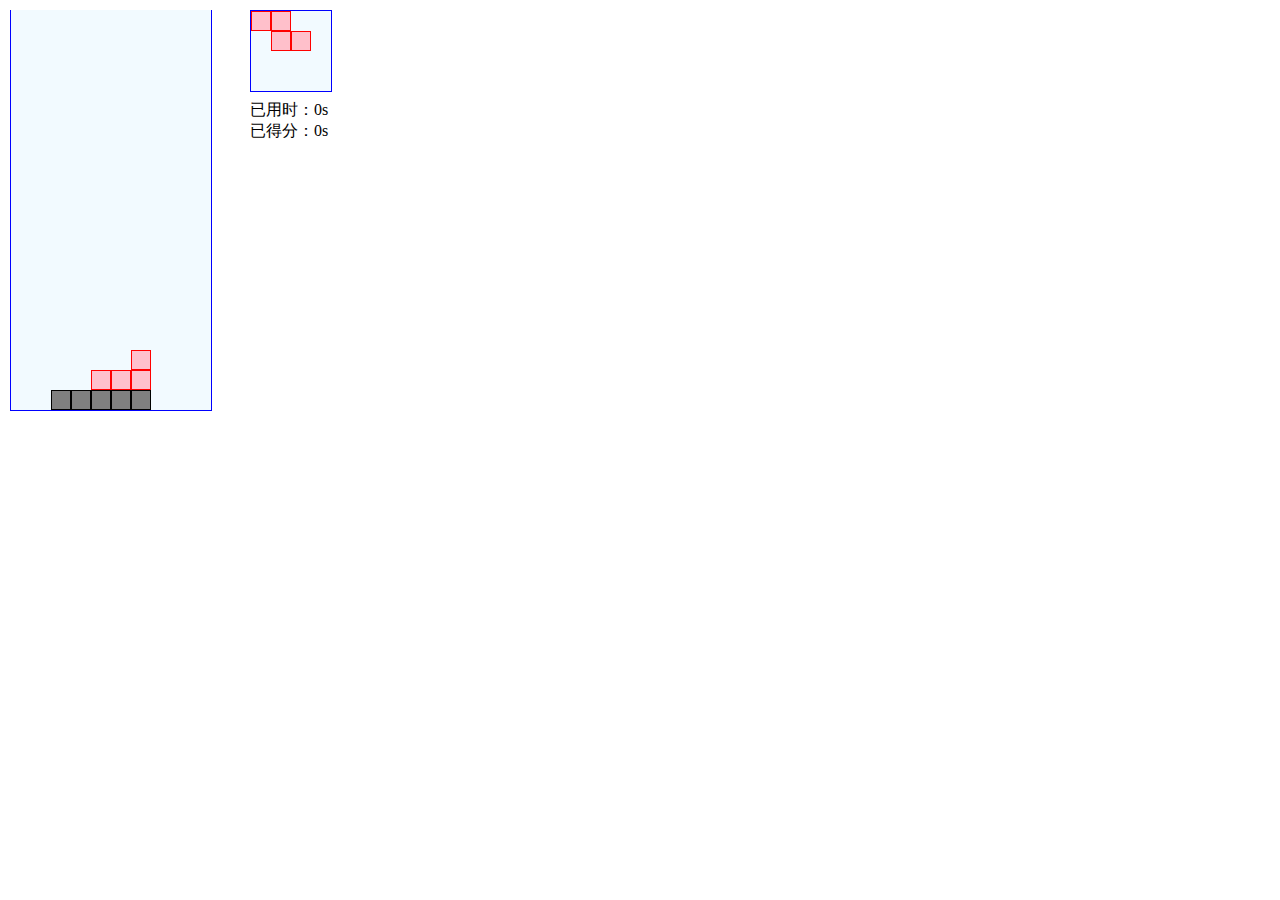
==== index.html @ e268cca5 "结构搭建" ====
<!DOCTYPE html>
<html lang="en">
<head>
	<meta charset="UTF-8">
	<title>tetris</title>
	<link rel="stylesheet" type="text/css" href="./style.css ">
</head>
<body>
	<div id="game" class="game">
		
	</div>
	<div id="next" class="next">
		
	</div>
	<div class="info">
		<div>
			已用时：<span id="time">0</span>s
		</div>
		<div>
			已得分：<span id="score">0</span>s
		</div>
	</div>
	<script type="text/javascript" src="./jsModule/game.js"></script>
	<script type="text/javascript" src="./jsModule/squareFactory.js"></script>
	<script type="text/javascript" src="./jsModule/square.js"></script>
	<script type="text/javascript" src="./jsModule/local.js"></script>
	<script type="text/javascript" src="./jsModule/remote.js"></script>

	<script type="text/javascript" src="./jsModule/script.js"></script>
</body>
</html>
---- style.css ----
.game{
	width: 200px;
	height: 400px;
	background-color: #f2faff;
	border-left: 1px solid blue;
	border-right: 1px solid blue;
	border-bottom: 1px solid blue;
	position: absolute;
	top: 10px;
	left: 10px;
}

.next{
	width: 80px;
	height: 80px;
	background-color: #f2faff;
	position: absolute;
	top: 10px;
	left: 250px;
	border: 1px solid blue
}
.info{
	position: absolute;
	top: 100px;
	left: 250px;
}
.none, .current, .done{
	width: 20px;
	height: 20px;
	position: absolute;
	box-sizing: border-box;
}
.none{
	background-color: #f2faff

}
.current{
	background-color: pink;
	border: 1px solid red;
}
.done{
	background-color: gray;
	border: 1px solid black;
}
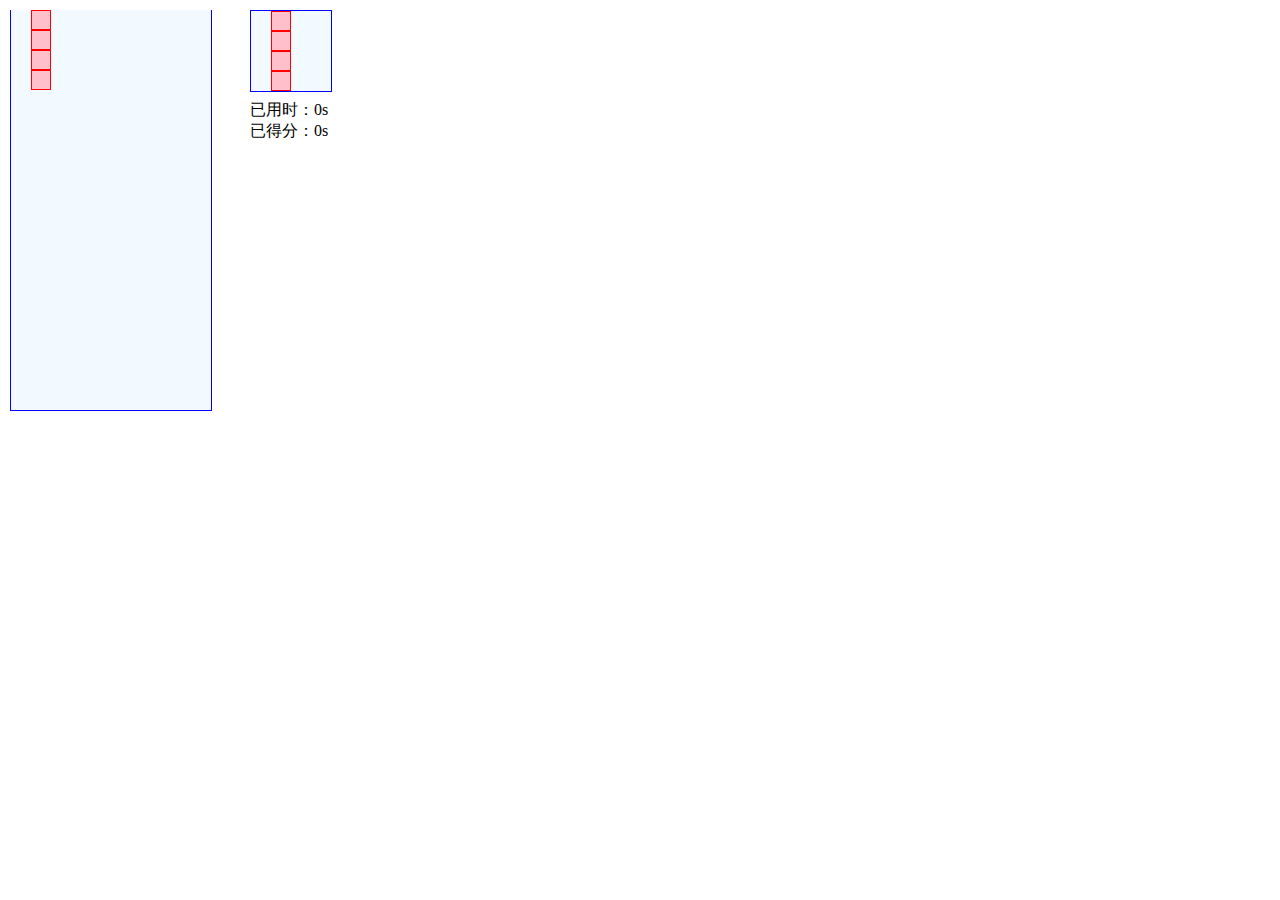
==== commit 25097227: "Game.js 添加下落判断逻辑" ====
--- a/index.html
+++ b/index.html
@@ -20,12 +20,18 @@
 			已得分：<span id="score">0</span>s
 		</div>
 	</div>
+	<script type="text/javascript" src="./jsModule/square.js"></script>
 	<script type="text/javascript" src="./jsModule/game.js"></script>
 	<script type="text/javascript" src="./jsModule/squareFactory.js"></script>
-	<script type="text/javascript" src="./jsModule/square.js"></script>
+	
 	<script type="text/javascript" src="./jsModule/local.js"></script>
 	<script type="text/javascript" src="./jsModule/remote.js"></script>
-
 	<script type="text/javascript" src="./jsModule/script.js"></script>
+	<script type="text/javascript">
+		// document.onkeydown = function(e){
+		// 	console.log(e)
+		// 	console.log(e.keycode)
+		// }
+	</script>
 </body>
 </html>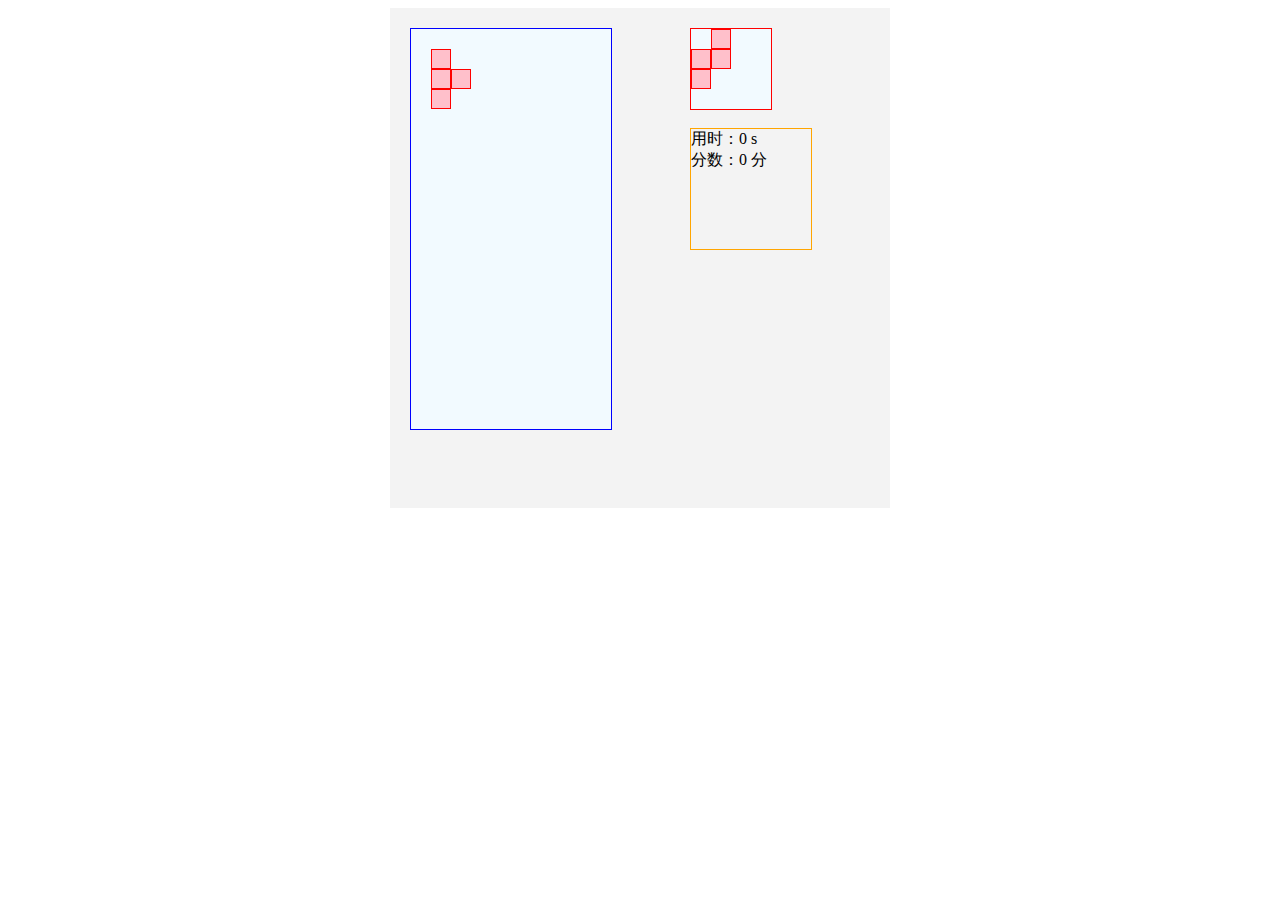
==== commit 9355a27e: "添加左移 右移 旋转 坠落，完成基本功能" ====
--- a/index.html
+++ b/index.html
@@ -3,35 +3,25 @@
 <head>
 	<meta charset="UTF-8">
 	<title>tetris</title>
-	<link rel="stylesheet" type="text/css" href="./style.css ">
+	<link rel="stylesheet" type="text/css" href="./styles/style.css">
 </head>
 <body>
-	<div id="game" class="game">
-		
-	</div>
-	<div id="next" class="next">
-		
-	</div>
-	<div class="info">
-		<div>
-			已用时：<span id="time">0</span>s
+	<div id="tetris_container" class="tetris_container">
+		<div id="tetris_game" class="tetris_game">
+			
 		</div>
-		<div>
-			已得分：<span id="score">0</span>s
+		<div id="tetris_diamond" class="tetris_diamond">
+			
+		</div>
+		<div id="tetris_adjunct" class="tetris_adjunct">
+			<div>用时：<span id="tetris_time" class="tetris_time">0</span> s</div>
+			<div>分数：<span id="tetris_score" class="tetris_score">0</span> 分</div>
+			<div id="tetris_gameover"></div>
 		</div>
 	</div>
-	<script type="text/javascript" src="./jsModule/square.js"></script>
-	<script type="text/javascript" src="./jsModule/game.js"></script>
-	<script type="text/javascript" src="./jsModule/squareFactory.js"></script>
-	
-	<script type="text/javascript" src="./jsModule/local.js"></script>
-	<script type="text/javascript" src="./jsModule/remote.js"></script>
+	<script type="text/javascript" src="./jsModule/diamond.js"></script>
+	<script type="text/javascript" src="./jsModule/diamonds.js"></script>
 	<script type="text/javascript" src="./jsModule/script.js"></script>
-	<script type="text/javascript">
-		// document.onkeydown = function(e){
-		// 	console.log(e)
-		// 	console.log(e.keycode)
-		// }
-	</script>
+	<script type="text/javascript" src='./jsModule/local.js'></script>
 </body>
 </html>--- a/styles/style.css
+++ b/styles/style.css
@@ -0,0 +1,50 @@
+.tetris_container{
+	position: relative;
+	width: 500px;
+	height: 500px;
+	margin: 0 auto;
+	background-color: rgb(243,243,243);
+
+}
+.tetris_game{
+	position: absolute;
+	width: 200px;
+	height: 400px;
+	top: 20px;
+	left: 20px;
+	border: 1px solid blue;
+}
+.tetris_diamond{
+	position: absolute;
+	width: 80px;
+	height: 80px;
+	top: 20px;
+	left: 300px;
+	border: 1px solid red;
+}
+.tetris_adjunct{
+	position: absolute;
+	width: 120px;
+	height: 120px;
+	top: 120px;
+	left: 300px;
+	border: 1px solid orange;
+}
+.none, .current, .done{
+	width: 20px;
+	height: 20px;
+	position: absolute;
+	box-sizing: border-box;
+}
+.none{
+	background-color: #f2faff
+
+}
+.current{
+	background-color: pink;
+	border: 1px solid red;
+}
+.done{
+	background-color: gray;
+	border: 1px solid black;
+}